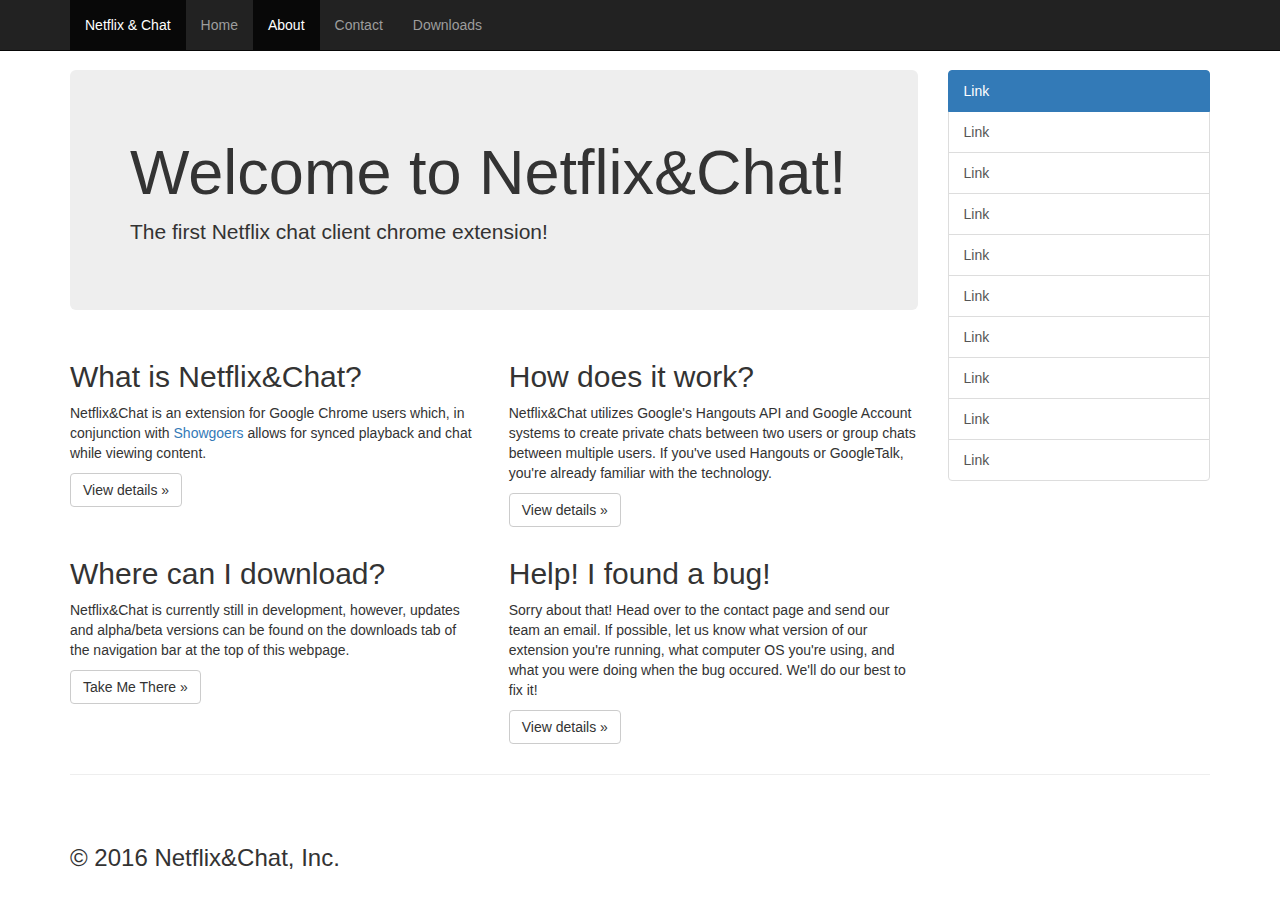
==== about.html @ fed3e3ac "columns" ====
<html lang="en">
  <head>
    <meta charset="utf-8">
    <meta http-equiv="X-UA-Compatible" content="IE=edge">
    <meta name="viewport" content="width=device-width, initial-scale=1">
    <!-- The above 3 meta tags *must* come first in the head; any other head content must come *after* these tags -->
    <meta name="description" content="">
    <meta name="author" content="">
    <link rel="icon" href="../../favicon.ico">

   <title>CSScholarsPoject61b</title>


    <!-- Bootstrap core CSS -->
    <link href="bootstrap.min.css" rel="stylesheet">

    <!-- Custom styles for this template -->
    <link href="offcanvas.css" rel="stylesheet">

    <!-- HTML5 shim and Respond.js for IE8 support of HTML5 elements and media queries -->
    <!--[if lt IE 9]>
      <script src="https://oss.maxcdn.com/html5shiv/3.7.2/html5shiv.min.js"></script>
      <script src="https://oss.maxcdn.com/respond/1.4.2/respond.min.js"></script>
    <![endif]-->
  </head>

  <body>
    <nav class="navbar navbar-fixed-top navbar-inverse">
      <div class="container">
        <div class="navbar-header">
          <button type="button" class="navbar-toggle collapsed" data-toggle="collapse" data-target="#navbar" aria-expanded="false" aria-controls="navbar">
            <span class="sr-only">Toggle navigation</span>
            <span class="icon-bar"></span>
            <span class="icon-bar"></span>
            <span class="icon-bar"></span>
          </button>
         <!--  <a class="navbar-brand" href="#">Project name</a> -->
        </div>
        <div id="navbar" class="collapse navbar-collapse">
          <ul class="nav navbar-nav">
            <li class="active"><a href="index.html">Netflix & Chat</a></li>
            <li><a href="index.html">Home</a></li>
            <li class="active"><a href="about.html">About</a></li>
            <li><a href="contact.html">Contact</a></li>
            <li><a href="download.html">Downloads</a></li>

          </ul>
        </div><!-- /.nav-collapse -->
      </div><!-- /.container -->
    </nav><!-- /.navbar -->

    <div class="container">

      <div class="row row-offcanvas row-offcanvas-right">

        <div class="col-xs-12 col-sm-9">
          <p class="pull-right visible-xs">
            <button type="button" class="btn btn-primary btn-xs" data-toggle="offcanvas">Toggle nav</button>
          </p>
          <div class="jumbotron">
            <h1>Welcome to Netflix&Chat!</h1>
            <p>The first Netflix chat client chrome extension!</p>

          </div>
          <div class="row">
            <div class="col-xs-6 col-lg-6">
              <h2>What is Netflix&Chat?</h2>
              <p>Netflix&Chat is an extension for Google Chrome users which, in conjunction with <a href="https://chrome.google.com/webstore/detail/showgoers-for-netflix/pcmaninppdeakmhaonacejmfcgeempfo?hl=en">Showgoers</a> allows for synced playback and chat while viewing content.</p>
              <p><a class="btn btn-default" href="#" role="button">View details &raquo;</a></p>
            </div><!--/.col-xs-6.col-lg-4-->
            <div class="col-xs-6 col-lg-6">
              <h2>How does it work?</h2>
              <p>Netflix&Chat utilizes Google's Hangouts API and Google Account systems to create private chats between two users or group chats between multiple users. If you've used Hangouts or GoogleTalk, you're already familiar with the technology.</p>
              <p><a class="btn btn-default" href="#" role="button">View details &raquo;</a></p>
            </div><!--/.col-xs-6.col-lg-4-->
          </div><!--/row-->            
          <div class="row">            
            <div class="col-xs-6 col-lg-6">
              <h2>Where can I download?</h2>
              <p>Netflix&Chat is currently still in development, however, updates and alpha/beta versions can be found on the downloads tab of the navigation bar at the top of this webpage. </p>
              <p><a class="btn btn-default" href="download.html" role="button">Take Me There &raquo;</a></p>
            </div><!--/.col-xs-6.col-lg-4-->
            <div class="col-xs-6 col-lg-6">
              <h2>Help! I found a bug!</h2>
              <p>Sorry about that! Head over to the contact page and send our team an email. If possible, let us know what version of our extension you're running, what computer OS you're using, and what you were doing when the bug occured. We'll do our best to fix it!</p>
              <p><a class="btn btn-default" href="#" role="button">View details &raquo;</a></p>
            </div><!--/.col-xs-6.col-lg-4-->
          </div><!--/row-->
        </div><!--/.col-xs-12.col-sm-9-->

        <div class="col-xs-6 col-sm-3 sidebar-offcanvas" id="sidebar">
          <div class="list-group">
            <a href="#" class="list-group-item active">Link</a>
            <a href="#" class="list-group-item">Link</a>
            <a href="#" class="list-group-item">Link</a>
            <a href="#" class="list-group-item">Link</a>
            <a href="#" class="list-group-item">Link</a>
            <a href="#" class="list-group-item">Link</a>
            <a href="#" class="list-group-item">Link</a>
            <a href="#" class="list-group-item">Link</a>
            <a href="#" class="list-group-item">Link</a>
            <a href="#" class="list-group-item">Link</a>
          </div>
        </div><!--/.sidebar-offcanvas-->
      </div><!--/row-->

      <hr>

      <footer>
        <h3>&copy; 2016 Netflix&Chat, Inc.<h3>
      </footer>

    </div><!--/.container-->


    <!-- Bootstrap core JavaScript
    ================================================== -->
    <!-- Placed at the end of the document so the pages load faster -->
    <script src="https://ajax.googleapis.com/ajax/libs/jquery/1.11.3/jquery.min.js"></script>
    <script>window.jQuery || document.write('<script src="../../assets/js/vendor/jquery.min.js"><\/script>')</script>
    <script src="js/bootstrap.min.js"></script>
    <!-- IE10 viewport hack for Surface/desktop Windows 8 bug -->
    <script src="../../assets/js/ie10-viewport-bug-workaround.js"></script>
    <script src="offcanvas.js"></script>
  </body>
</html>
---- offcanvas.css ----
/*
 * Style tweaks
 * --------------------------------------------------
 */
html,
body {
  overflow-x: hidden; /* Prevent scroll on narrow devices */
}
body {
  padding-top: 70px;
}
footer {
  padding: 30px 0;
}

/*
 * Off Canvas
 * --------------------------------------------------
 */
@media screen and (max-width: 767px) {
  .row-offcanvas {
    position: relative;
    -webkit-transition: all .25s ease-out;
         -o-transition: all .25s ease-out;
            transition: all .25s ease-out;
  }

  .row-offcanvas-right {
    right: 0;
  }

  .row-offcanvas-left {
    left: 0;
  }

  .row-offcanvas-right
  .sidebar-offcanvas {
    right: -50%; /* 6 columns */
  }

  .row-offcanvas-left
  .sidebar-offcanvas {
    left: -50%; /* 6 columns */
  }

  .row-offcanvas-right.active {
    right: 50%; /* 6 columns */
  }

  .row-offcanvas-left.active {
    left: 50%; /* 6 columns */
  }

  .sidebar-offcanvas {
    position: absolute;
    top: 0;
    width: 50%; /* 6 columns */
  }
}
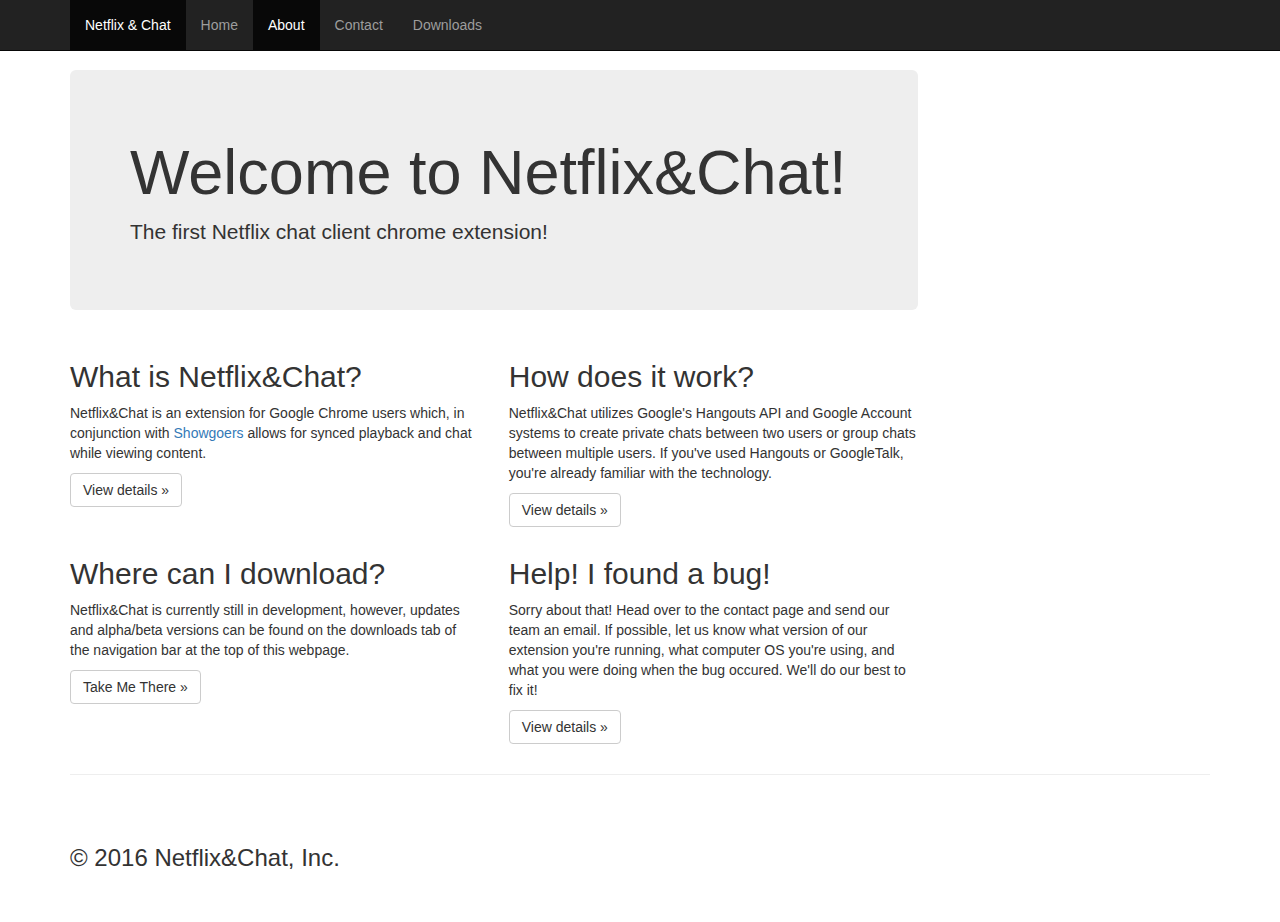
==== commit b0810d44: "removed links about" ====
--- a/about.html
+++ b/about.html
@@ -88,20 +88,6 @@
           </div><!--/row-->
         </div><!--/.col-xs-12.col-sm-9-->
 
-        <div class="col-xs-6 col-sm-3 sidebar-offcanvas" id="sidebar">
-          <div class="list-group">
-            <a href="#" class="list-group-item active">Link</a>
-            <a href="#" class="list-group-item">Link</a>
-            <a href="#" class="list-group-item">Link</a>
-            <a href="#" class="list-group-item">Link</a>
-            <a href="#" class="list-group-item">Link</a>
-            <a href="#" class="list-group-item">Link</a>
-            <a href="#" class="list-group-item">Link</a>
-            <a href="#" class="list-group-item">Link</a>
-            <a href="#" class="list-group-item">Link</a>
-            <a href="#" class="list-group-item">Link</a>
-          </div>
-        </div><!--/.sidebar-offcanvas-->
       </div><!--/row-->
 
       <hr>
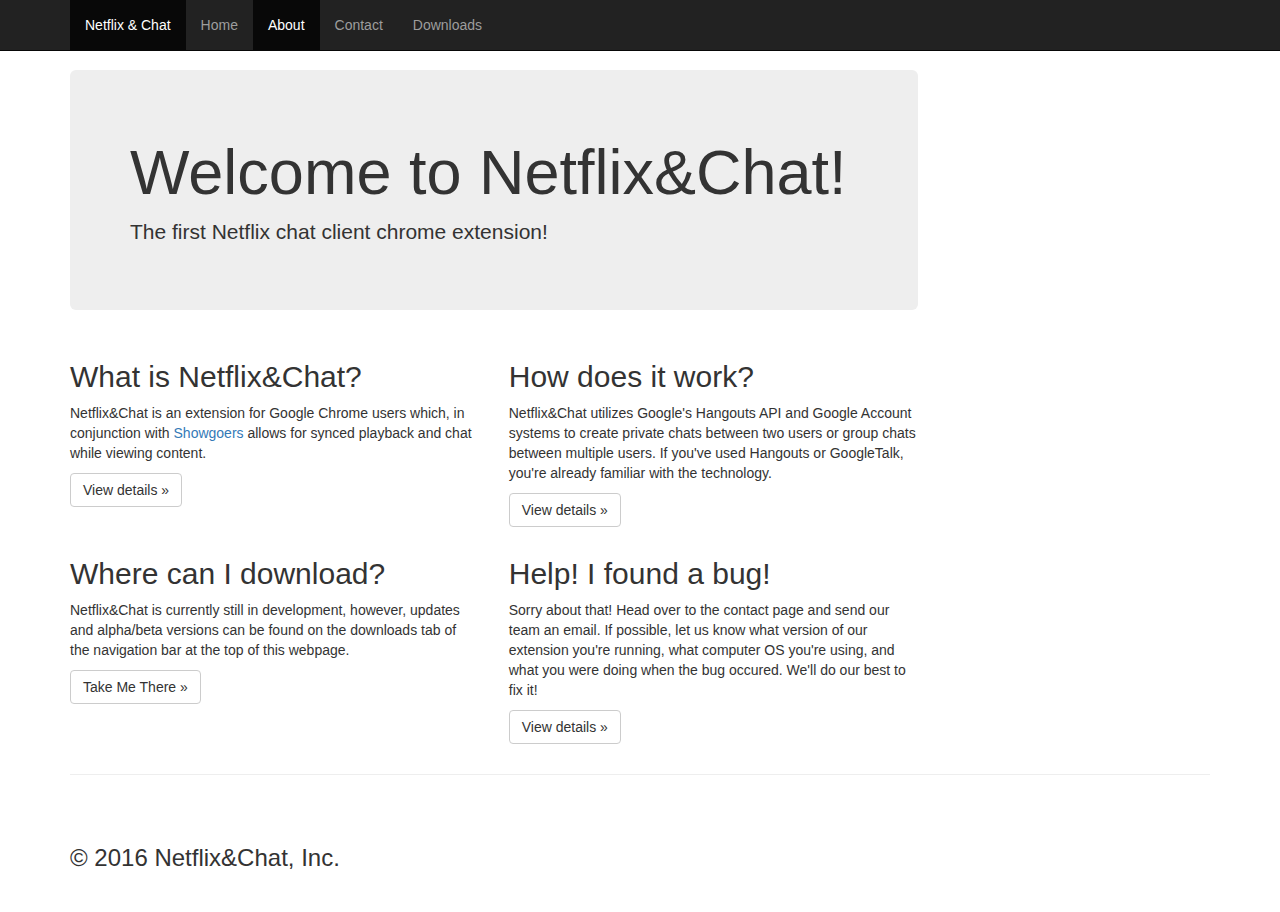
==== commit 4d598e93: "fixed footer about" ====
--- a/about.html
+++ b/about.html
@@ -93,7 +93,7 @@
       <hr>
 
       <footer>
-        <h3>&copy; 2016 Netflix&Chat, Inc.<h3>
+        <h3>&copy; 2016 Netflix&Chat, Inc.</h3>
       </footer>
 
     </div><!--/.container-->
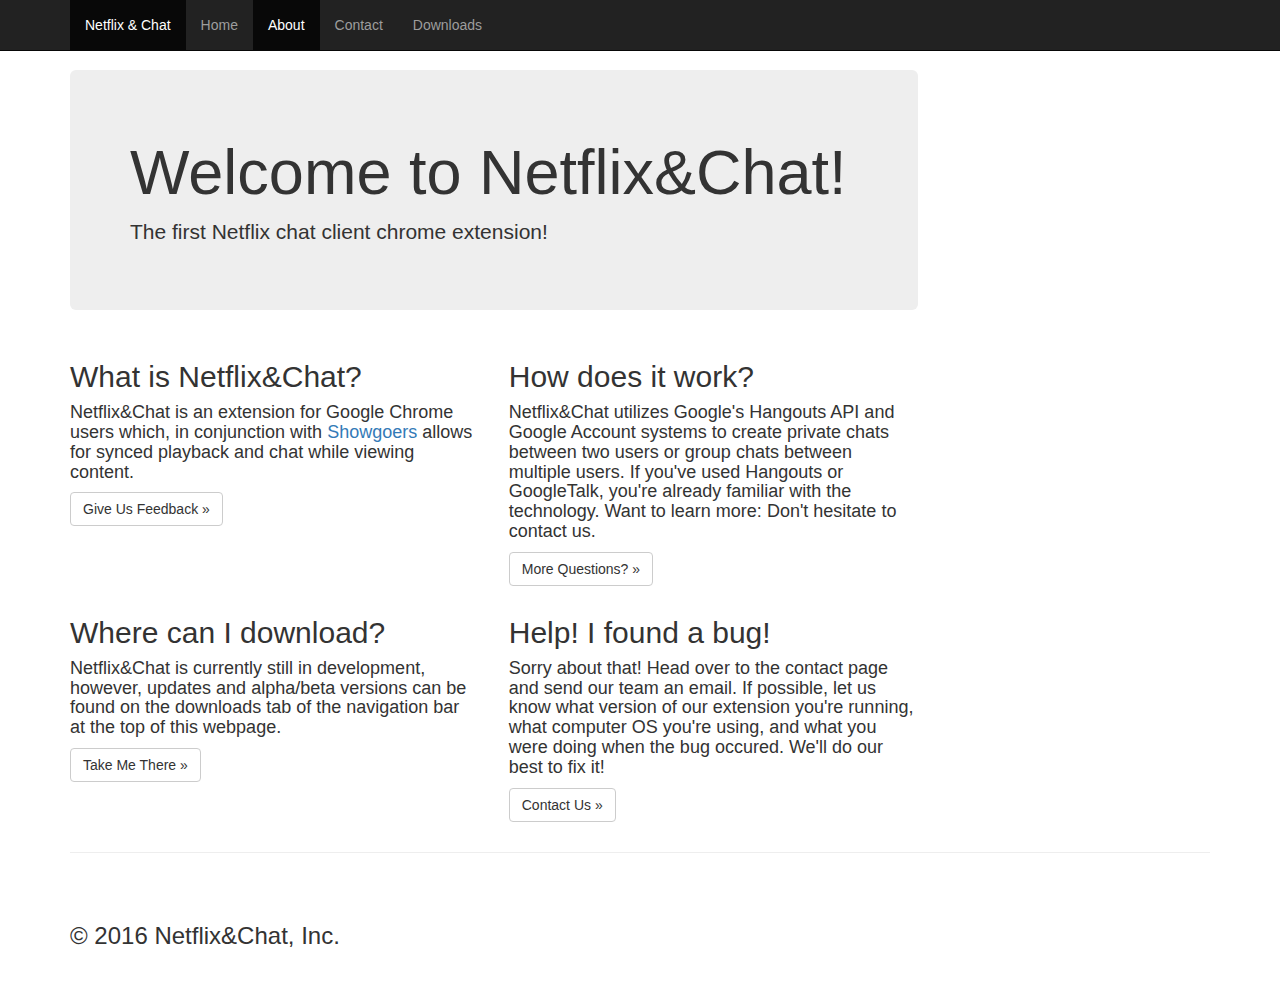
==== commit 6697b65a: "updated about page" ====
--- a/about.html
+++ b/about.html
@@ -65,25 +65,24 @@
           <div class="row">
             <div class="col-xs-6 col-lg-6">
               <h2>What is Netflix&Chat?</h2>
-              <p>Netflix&Chat is an extension for Google Chrome users which, in conjunction with <a href="https://chrome.google.com/webstore/detail/showgoers-for-netflix/pcmaninppdeakmhaonacejmfcgeempfo?hl=en">Showgoers</a> allows for synced playback and chat while viewing content.</p>
-              <p><a class="btn btn-default" href="#" role="button">View details &raquo;</a></p>
+              <p><h4>Netflix&Chat is an extension for Google Chrome users which, in conjunction with <a href="https://chrome.google.com/webstore/detail/showgoers-for-netflix/pcmaninppdeakmhaonacejmfcgeempfo?hl=en">Showgoers</a> allows for synced playback and chat while viewing content.</p><h4>
+              <p><a class="btn btn-default" href="contact.html" role="button">Give Us Feedback &raquo;</a></p>
             </div><!--/.col-xs-6.col-lg-4-->
             <div class="col-xs-6 col-lg-6">
               <h2>How does it work?</h2>
-              <p>Netflix&Chat utilizes Google's Hangouts API and Google Account systems to create private chats between two users or group chats between multiple users. If you've used Hangouts or GoogleTalk, you're already familiar with the technology.</p>
-              <p><a class="btn btn-default" href="#" role="button">View details &raquo;</a></p>
+              <p><h4>Netflix&Chat utilizes Google's Hangouts API and Google Account systems to create private chats between two users or group chats between multiple users. If you've used Hangouts or GoogleTalk, you're already familiar with the technology. Want to learn more: Don't hesitate to contact us.</p><a class="btn btn-default" href="contact.html" role="button">More Questions? &raquo;</a></p></p><h4>
             </div><!--/.col-xs-6.col-lg-4-->
           </div><!--/row-->            
           <div class="row">            
             <div class="col-xs-6 col-lg-6">
               <h2>Where can I download?</h2>
-              <p>Netflix&Chat is currently still in development, however, updates and alpha/beta versions can be found on the downloads tab of the navigation bar at the top of this webpage. </p>
+              <p><h4>Netflix&Chat is currently still in development, however, updates and alpha/beta versions can be found on the downloads tab of the navigation bar at the top of this webpage.</p><h4>
               <p><a class="btn btn-default" href="download.html" role="button">Take Me There &raquo;</a></p>
             </div><!--/.col-xs-6.col-lg-4-->
             <div class="col-xs-6 col-lg-6">
               <h2>Help! I found a bug!</h2>
-              <p>Sorry about that! Head over to the contact page and send our team an email. If possible, let us know what version of our extension you're running, what computer OS you're using, and what you were doing when the bug occured. We'll do our best to fix it!</p>
-              <p><a class="btn btn-default" href="#" role="button">View details &raquo;</a></p>
+              <p><h4>Sorry about that! Head over to the contact page and send our team an email. If possible, let us know what version of our extension you're running, what computer OS you're using, and what you were doing when the bug occured. We'll do our best to fix it!</p><h4>
+              <p><a class="btn btn-default" href="contact.html" role="button">Contact Us &raquo;</a></p>
             </div><!--/.col-xs-6.col-lg-4-->
           </div><!--/row-->
         </div><!--/.col-xs-12.col-sm-9-->
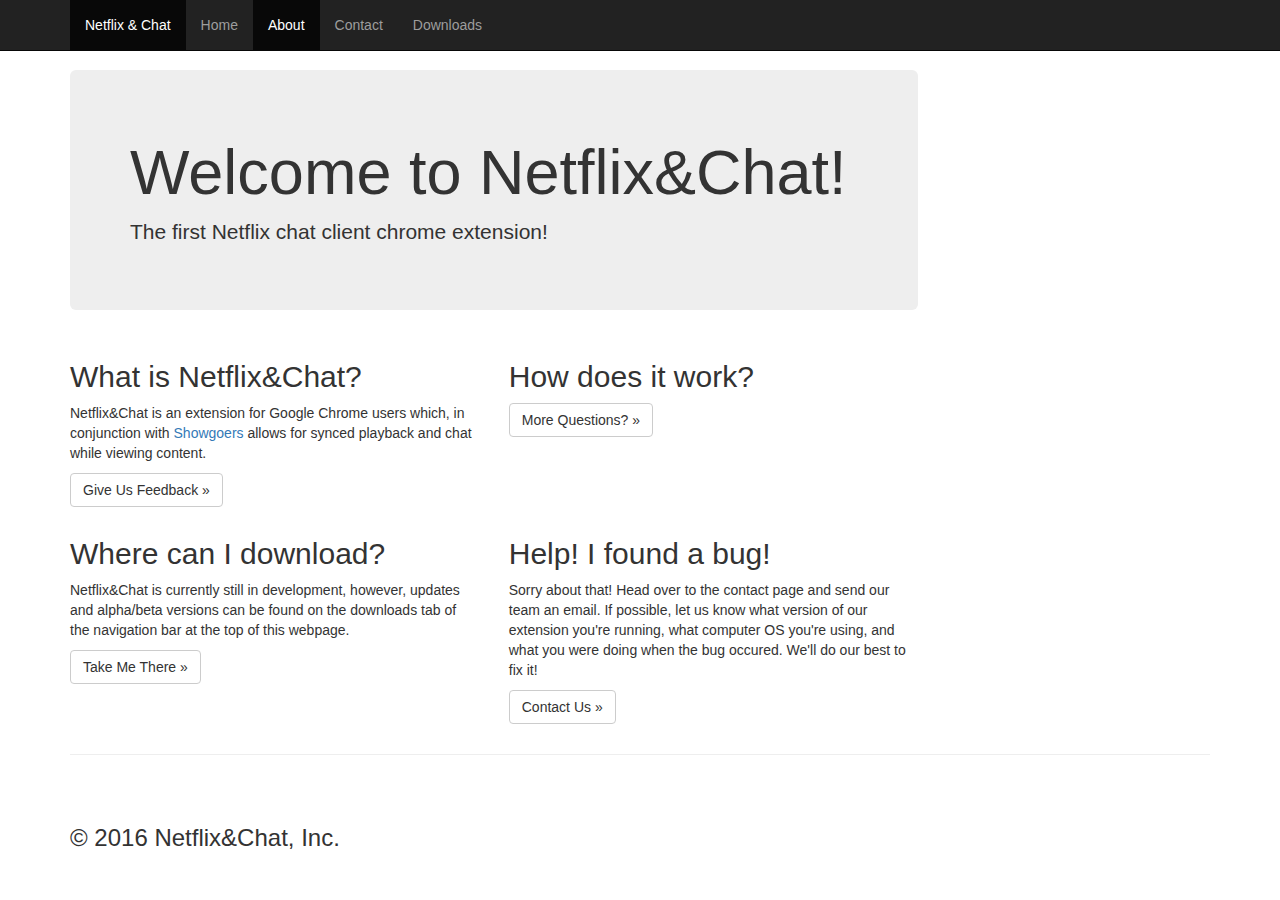
==== commit b444baf5: "changed back formatting about" ====
--- a/about.html
+++ b/about.html
@@ -65,23 +65,23 @@
           <div class="row">
             <div class="col-xs-6 col-lg-6">
               <h2>What is Netflix&Chat?</h2>
-              <p><h4>Netflix&Chat is an extension for Google Chrome users which, in conjunction with <a href="https://chrome.google.com/webstore/detail/showgoers-for-netflix/pcmaninppdeakmhaonacejmfcgeempfo?hl=en">Showgoers</a> allows for synced playback and chat while viewing content.</p><h4>
+              <p>Netflix&Chat is an extension for Google Chrome users which, in conjunction with <a href="https://chrome.google.com/webstore/detail/showgoers-for-netflix/pcmaninppdeakmhaonacejmfcgeempfo?hl=en">Showgoers</a> allows for synced playback and chat while viewing content.</p>
               <p><a class="btn btn-default" href="contact.html" role="button">Give Us Feedback &raquo;</a></p>
             </div><!--/.col-xs-6.col-lg-4-->
             <div class="col-xs-6 col-lg-6">
               <h2>How does it work?</h2>
-              <p><h4>Netflix&Chat utilizes Google's Hangouts API and Google Account systems to create private chats between two users or group chats between multiple users. If you've used Hangouts or GoogleTalk, you're already familiar with the technology. Want to learn more: Don't hesitate to contact us.</p><a class="btn btn-default" href="contact.html" role="button">More Questions? &raquo;</a></p></p><h4>
+              <p><Netflix&Chat utilizes Google's Hangouts API and Google Account systems to create private chats between two users or group chats between multiple users. If you've used Hangouts or GoogleTalk, you're already familiar with the technology. Want to learn more: Don't hesitate to contact us.</p><a class="btn btn-default" href="contact.html" role="button">More Questions? &raquo;</a></p></p>
             </div><!--/.col-xs-6.col-lg-4-->
           </div><!--/row-->            
           <div class="row">            
             <div class="col-xs-6 col-lg-6">
               <h2>Where can I download?</h2>
-              <p><h4>Netflix&Chat is currently still in development, however, updates and alpha/beta versions can be found on the downloads tab of the navigation bar at the top of this webpage.</p><h4>
+              <p>Netflix&Chat is currently still in development, however, updates and alpha/beta versions can be found on the downloads tab of the navigation bar at the top of this webpage.</p>
               <p><a class="btn btn-default" href="download.html" role="button">Take Me There &raquo;</a></p>
             </div><!--/.col-xs-6.col-lg-4-->
             <div class="col-xs-6 col-lg-6">
               <h2>Help! I found a bug!</h2>
-              <p><h4>Sorry about that! Head over to the contact page and send our team an email. If possible, let us know what version of our extension you're running, what computer OS you're using, and what you were doing when the bug occured. We'll do our best to fix it!</p><h4>
+              <p>Sorry about that! Head over to the contact page and send our team an email. If possible, let us know what version of our extension you're running, what computer OS you're using, and what you were doing when the bug occured. We'll do our best to fix it!</p>
               <p><a class="btn btn-default" href="contact.html" role="button">Contact Us &raquo;</a></p>
             </div><!--/.col-xs-6.col-lg-4-->
           </div><!--/row-->
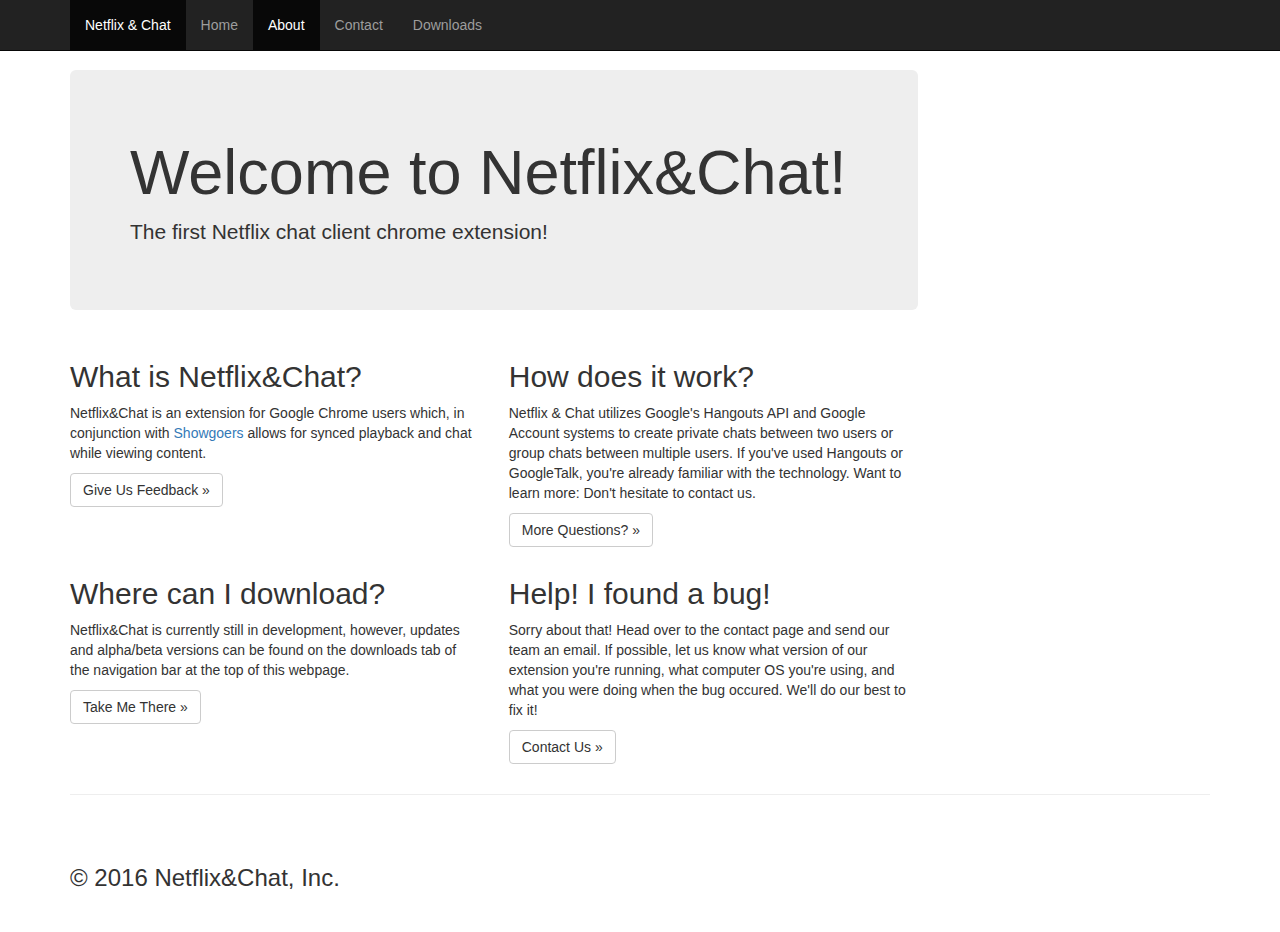
==== commit 94beb1f9: "readded about text" ====
--- a/about.html
+++ b/about.html
@@ -70,7 +70,7 @@
             </div><!--/.col-xs-6.col-lg-4-->
             <div class="col-xs-6 col-lg-6">
               <h2>How does it work?</h2>
-              <p><Netflix&Chat utilizes Google's Hangouts API and Google Account systems to create private chats between two users or group chats between multiple users. If you've used Hangouts or GoogleTalk, you're already familiar with the technology. Want to learn more: Don't hesitate to contact us.</p><a class="btn btn-default" href="contact.html" role="button">More Questions? &raquo;</a></p></p>
+              <p>Netflix & Chat utilizes Google's Hangouts API and Google Account systems to create private chats between two users or group chats between multiple users. If you've used Hangouts or GoogleTalk, you're already familiar with the technology. Want to learn more: Don't hesitate to contact us.</p><a class="btn btn-default" href="contact.html" role="button">More Questions? &raquo;</a></p></p>
             </div><!--/.col-xs-6.col-lg-4-->
           </div><!--/row-->            
           <div class="row">            
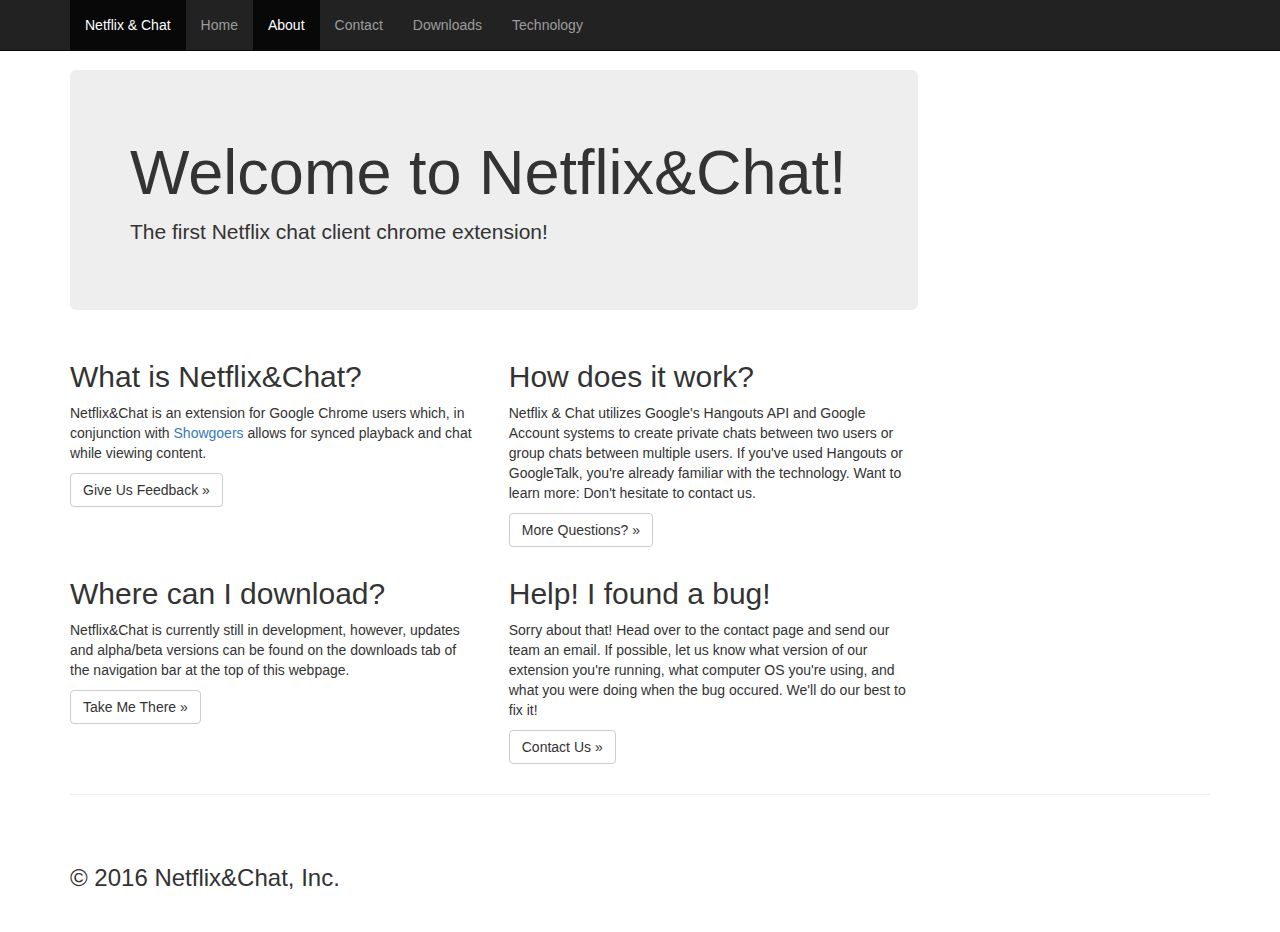
==== commit f6851b71: "added tech links" ====
--- a/about.html
+++ b/about.html
@@ -43,6 +43,8 @@
             <li class="active"><a href="about.html">About</a></li>
             <li><a href="contact.html">Contact</a></li>
             <li><a href="download.html">Downloads</a></li>
+            <li><a href="tech.html">Technology</a></li>
+
 
           </ul>
         </div><!-- /.nav-collapse -->
--- a/offcanvas.css
+++ b/offcanvas.css
@@ -11,6 +11,17 @@
 }
 footer {
   padding: 30px 0;
+}
+
+.carousel{
+  background: #2f4357;
+  margin-top: 20px;
+}
+.carousel .item img{
+  margin: 0 auto; /* Align slide image horizontally center */
+}
+.bs-example{
+  margin: 20px;
 }
 
 /*
